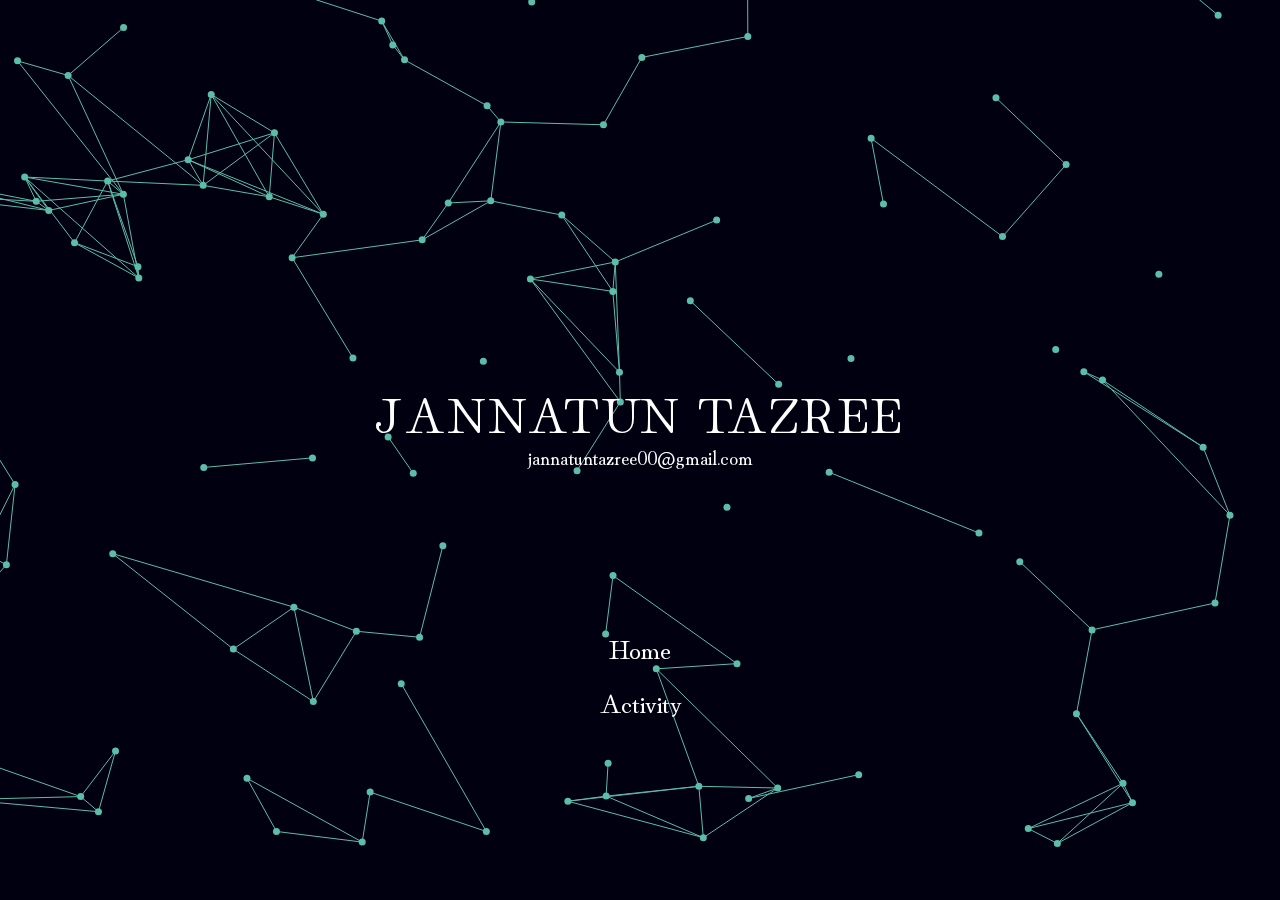
==== index.html @ 94864649 "Importing files and folders" ====
<!doctype html>
<html lang="en" class="no-js">
<head>
  <base target="_blank">
  <meta charset="UTF-8" />
  <title>JANNATUN TAZREE</title>
  <link rel="shortcut icon" type="image/png" href="assets/favicon.png">
  <meta name="viewport" content="width=device-width, initial-scale=1.0">
  <link rel="stylesheet" href="css/style.css" />
  <link rel="stylesheet" type="text/css" href="css/academicons.min.css">
  <link rel="stylesheet" href="https://use.fontawesome.com/releases/v5.2.0/css/all.css" integrity="sha384-hWVjflwFxL6sNzntih27bfxkr27PmbbK/iSvJ+a4+0owXq79v+lsFkW54bOGbiDQ" crossorigin="anonymous" type="text/css">
  <link rel="preconnect" href="https://fonts.googleapis.com">
  <link rel="preconnect" href="https://fonts.gstatic.com" crossorigin>
  <link href="https://fonts.googleapis.com/css2?family=Hina+Mincho&display=swap" rel="stylesheet">
  <!-- remember, jQuery is completely optional -->
  <!-- <script type='text/javascript' src='js/jquery-1.11.1.min.js'></script> -->
  <script type="text/javascript" src="js/jquery.particleground.js"></script>
  <script type="text/javascript" src="js/demo.js"></script>
</head>

<body>

<div id="particles">
  <div id="intro">
      <h2 style="font-family: 'Hina Mincho', serif; font-weight: 10;">JANNATUN TAZREE</h2>
      <h3 style="font-family: 'Hina Mincho', serif; font-weight: 10; font-size: 20px; padding-bottom: 10px;">jannatuntazree00@gmail.com</h3>
        <hr style="width: 50%; background-color: #E83951; border-color: #E83951;">
    <a href="https://www.linkedin.com/in/jannatun-tazree-oishee-859721151/" style="color: white;"><i class="fab fa-linkedin" style="font-size: 2em;"></i></a>
    &nbsp
    <a href="https://www.facebook.com/oishee152/" style="color: white;"><i class="fab fa-facebook" style="font-size: 2em;"></i></a>
    &nbsp
    <a href="https://github.com/JannatunTazree" style="color: white;"><i class="fab fa-github" style="font-size: 2em;"></i></a>
    &nbsp
    <a href="pdf/Jannatun Tazree Resume.pdf" style="color: white;"><i class="far fa-file" style="font-size: 2em;"></i></a>
  </div>
  <div >
    <ul>
      <li><a href="home.html" style="color: white; font-family: 'Hina Mincho', serif; font-size: 27px;" id="a1">Home</a></li>
      <li><a href="activity.html" style="color: white; font-family: 'Hina Mincho', serif; font-size: 27px;" id="a2">Activity</a></li>
    </ul>
  </div>
</div>

</body>
</html>
---- css/style.css ----
*{
  margin: 0;
  padding: 0;
  border: 0;
  font-size: 100%;
  font: inherit;
  vertical-align: baseline;  
}

article, aside, details, figcaption, figure,
footer, header, hgroup, menu, nav, section {
  display: block;
}
body {
  line-height: 1;
}
ol, ul {
  list-style: none;
}
blockquote, q {
  quotes: none;
}
blockquote:before, blockquote:after,
q:before, q:after {
  content: '';
  content: none;
}
table {
  border-collapse: collapse;
  border-spacing: 0;
}

/* particleground demo */

* {
  -webkit-box-sizing: border-box;
     -moz-box-sizing: border-box;
          box-sizing: border-box;
}

html, body {
  width: 100%;
  height: 100%;
  overflow: hidden;
}

body {
  background: #000010;
  font-family: 'Montserrat', sans-serif;
  color: #fff;
  line-height: 1.3;
  -webkit-font-smoothing: antialiased;
}

#particles {
  width: 100%;
  height: 100%;
  overflow: hidden;
}

#intro {
  position: absolute;
  left: 0;
  top: 50%;
  padding: 0 10px;
  width: 100%;
  text-align: center;
}
h2 {
  text-transform: uppercase;
  font-size: 50px;
  font-weight: 120;
  color: #ffffff;
  letter-spacing: 0.05em;
}
h1::after {
  content: '';
  width: 80px;
  display: block;
  background: #fff;
  height: 10px;
  margin: 30px auto;
  line-height: 1.1;
}
p {
  margin: 0 0 30px 0;
  font-size: 24px;
  font-family: 'Roboto', sans-serif;
}
#a1{
  position: absolute;
  left: 0;
  top: 70%;
  padding: 0 10px;
  width: 100%;
  text-align: center;
  text-decoration: none;
  font-weight: 20px;
}
#a2{
  position: absolute;
  left: 0;
  top: 76%;
  padding: 0 10px;
  width: 100%;
  text-align: center;
  text-decoration: none;
}
#a3{
  position: absolute;
  left: 30%;
  top: 5%;
  padding: 0 10px;
  width: 100%;
  text-align: center;
  text-decoration: none;
}
#a4{
  position: absolute;
  left: 40%;
  top: 5%;
  padding: 0 10px;
  width: 100%;
  text-align: center;
  text-decoration: none;
}
#container{
  position: absolute;
  background-color: green;
}

@media only screen and (max-width: 1000px) {
  h1 {
    font-size: 15px;
  }
}

@media only screen and (max-width: 100px) {
  h1 {
    font-size: 15px;
  }
  h1::after {
    height: 8px;
  }
}

@media only screen and (max-width: 100px) {
  #intro {
    padding: 0 10px;
  }
  h1 {
    font-size: 15px;
  }
  h1::after {
    height: 6px;
  }
  p {
    font-size: 18px;
  }
  .btn {
    font-size: 16px;
  }
}

@media only screen and (max-width: 100px) {
  h1 {
    font-size: 15px;
  }
  h1::after {
    height: 4px;
  }
}
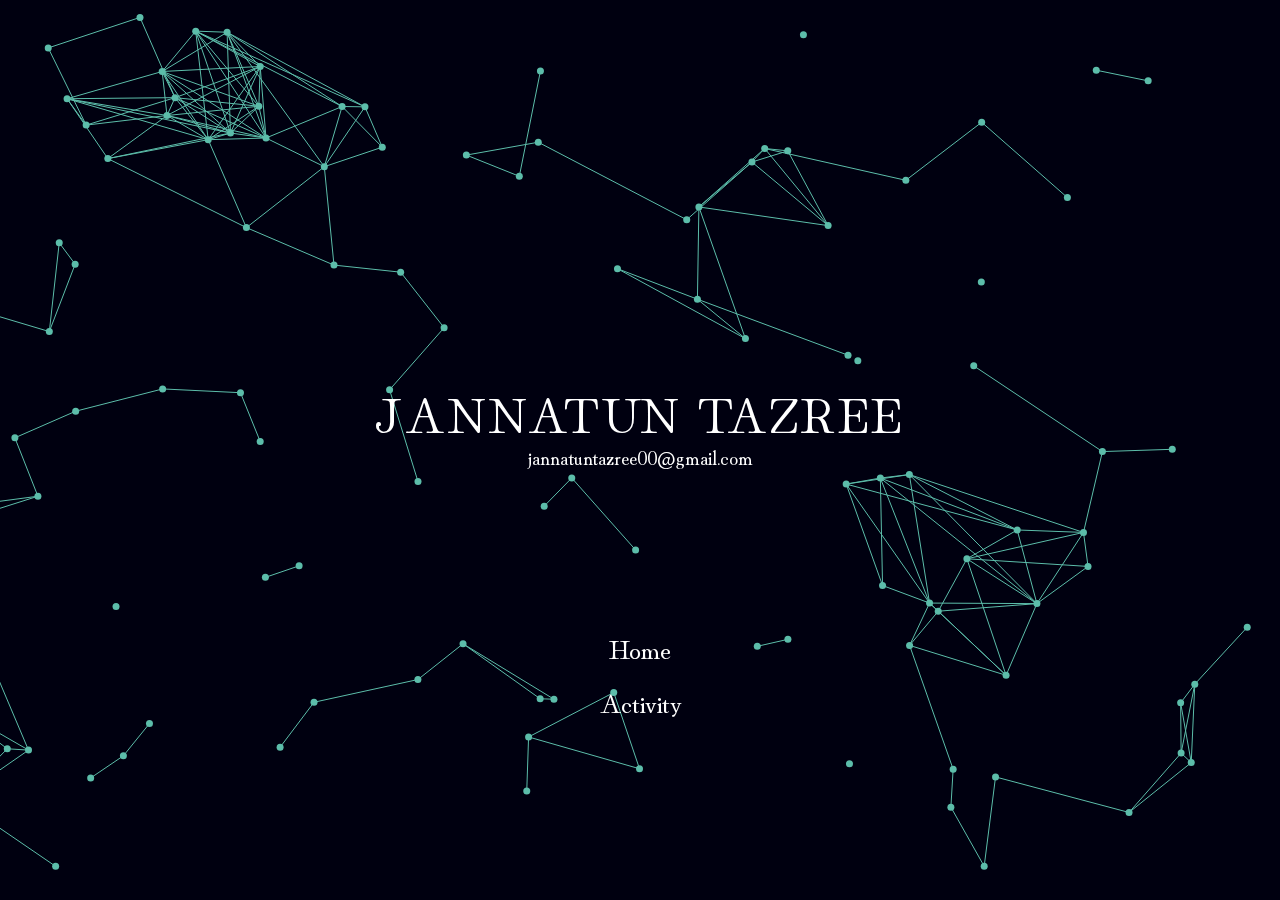
==== commit a5634d42: "Error fixed" ====
--- a/index.html
+++ b/index.html
@@ -7,7 +7,6 @@
   <link rel="shortcut icon" type="image/png" href="assets/favicon.png">
   <meta name="viewport" content="width=device-width, initial-scale=1.0">
   <link rel="stylesheet" href="css/style.css" />
-  <link rel="stylesheet" type="text/css" href="css/academicons.min.css">
   <link rel="stylesheet" href="https://use.fontawesome.com/releases/v5.2.0/css/all.css" integrity="sha384-hWVjflwFxL6sNzntih27bfxkr27PmbbK/iSvJ+a4+0owXq79v+lsFkW54bOGbiDQ" crossorigin="anonymous" type="text/css">
   <link rel="preconnect" href="https://fonts.googleapis.com">
   <link rel="preconnect" href="https://fonts.gstatic.com" crossorigin>
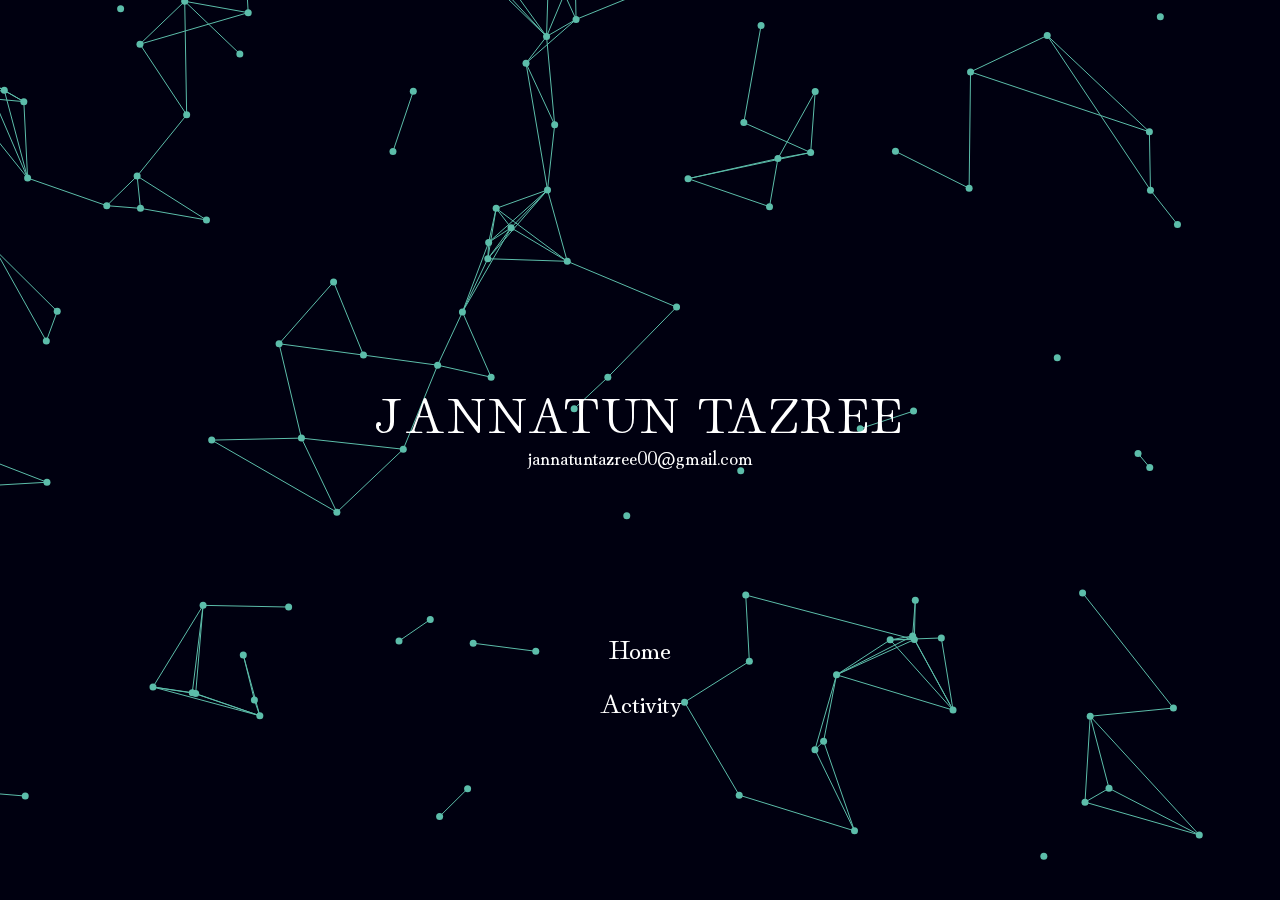
==== commit 1797b9db: "Error fix" ====
--- a/index.html
+++ b/index.html
@@ -32,10 +32,10 @@
     &nbsp
     <a href="pdf/Jannatun Tazree Resume.pdf" style="color: white;"><i class="far fa-file" style="font-size: 2em;"></i></a>
   </div>
-  <div >
+  <div>
     <ul>
-      <li><a href="home.html" style="color: white; font-family: 'Hina Mincho', serif; font-size: 27px;" id="a1">Home</a></li>
-      <li><a href="activity.html" style="color: white; font-family: 'Hina Mincho', serif; font-size: 27px;" id="a2">Activity</a></li>
+      <li><a href="home.html" style="color: white; font-family: 'Hina Mincho', serif; font-size: 27px;" target="_self" id="a1">Home</a></li>
+      <li><a href="activity.html" style="color: white; font-family: 'Hina Mincho', serif; font-size: 27px;" target="_self" id="a2">Activity</a></li>
     </ul>
   </div>
 </div>
